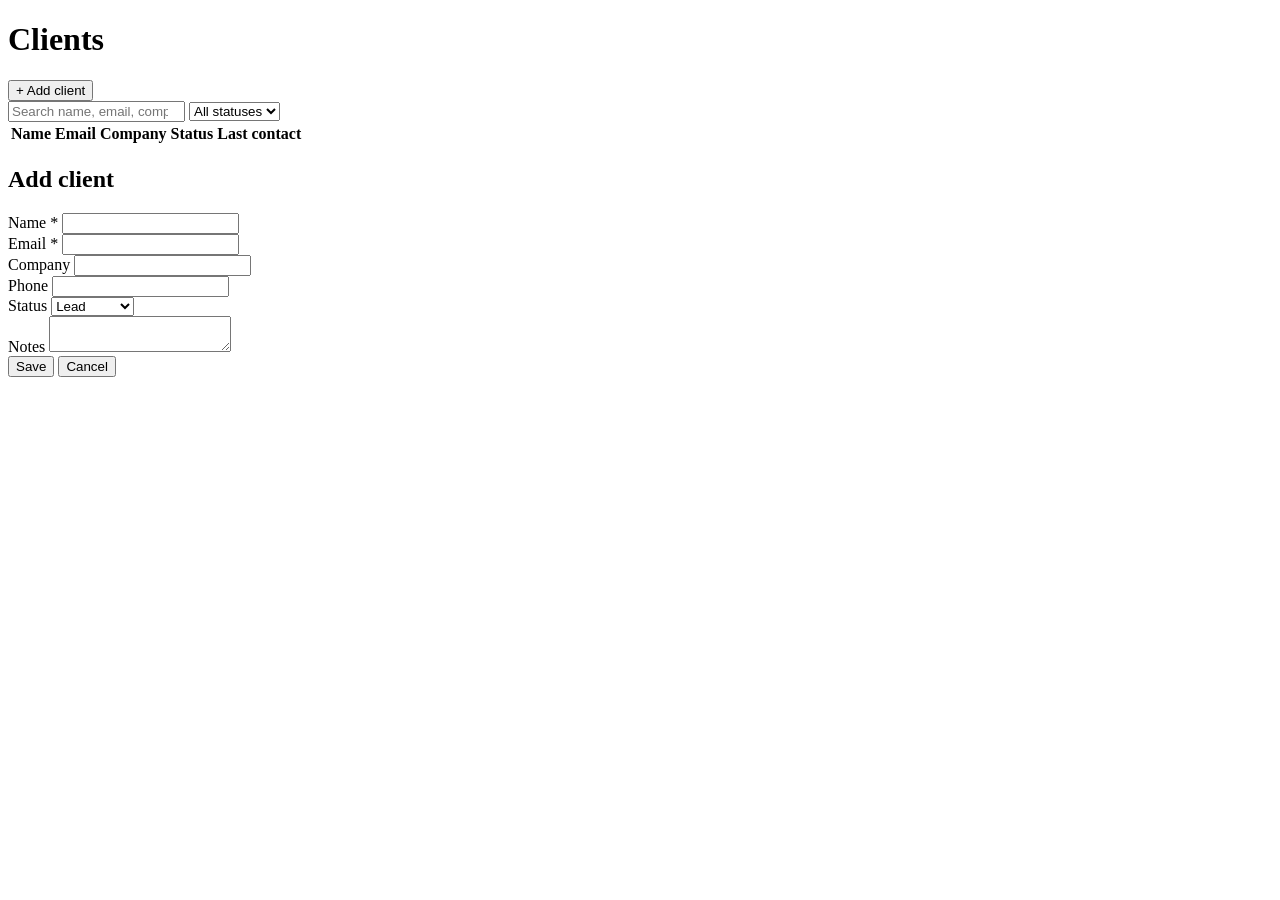
==== frontend/index.html @ fab980fd "Scaffold solo CRM: client tracker with FastAPI + SQLite Adds project structure, SQLAlchemy models (c" ====
<!doctype html>
<html lang="en">
<head>
  <meta charset="utf-8">
  <meta name="viewport" content="width=device-width, initial-scale=1">
  <title>Clients — Solo CRM</title>
  <link rel="stylesheet" href="/static/style.css">
</head>
<body>
  <header>
    <h1>Clients</h1>
    <button id="add-btn">+ Add client</button>
  </header>

  <div class="toolbar">
    <input type="search" id="search" placeholder="Search name, email, company...">
    <select id="status-filter">
      <option value="">All statuses</option>
      <option value="lead">Lead</option>
      <option value="contacted">Contacted</option>
      <option value="active">Active</option>
      <option value="closed">Closed</option>
    </select>
  </div>

  <table>
    <thead>
      <tr>
        <th>Name</th>
        <th>Email</th>
        <th>Company</th>
        <th>Status</th>
        <th>Last contact</th>
      </tr>
    </thead>
    <tbody id="client-rows"></tbody>
  </table>
  <div id="empty" class="empty" style="display:none">No clients found.</div>

  <div id="add-modal" class="modal-backdrop hidden">
    <div class="card">
      <h2>Add client</h2>
      <form id="add-form">
        <div class="field">
          <label for="f-name">Name *</label>
          <input type="text" id="f-name" required>
        </div>
        <div class="field">
          <label for="f-email">Email *</label>
          <input type="email" id="f-email" required>
        </div>
        <div class="field">
          <label for="f-company">Company</label>
          <input type="text" id="f-company">
        </div>
        <div class="field">
          <label for="f-phone">Phone</label>
          <input type="text" id="f-phone">
        </div>
        <div class="field">
          <label for="f-status">Status</label>
          <select id="f-status">
            <option value="lead">Lead</option>
            <option value="contacted">Contacted</option>
            <option value="active">Active</option>
            <option value="closed">Closed</option>
          </select>
        </div>
        <div class="field">
          <label for="f-notes">Notes</label>
          <textarea id="f-notes"></textarea>
        </div>
        <div id="add-error" class="error"></div>
        <div class="actions">
          <button type="submit">Save</button>
          <button type="button" class="secondary" id="cancel-add">Cancel</button>
        </div>
      </form>
    </div>
  </div>

  <script src="/static/list.js"></script>
</body>
</html>
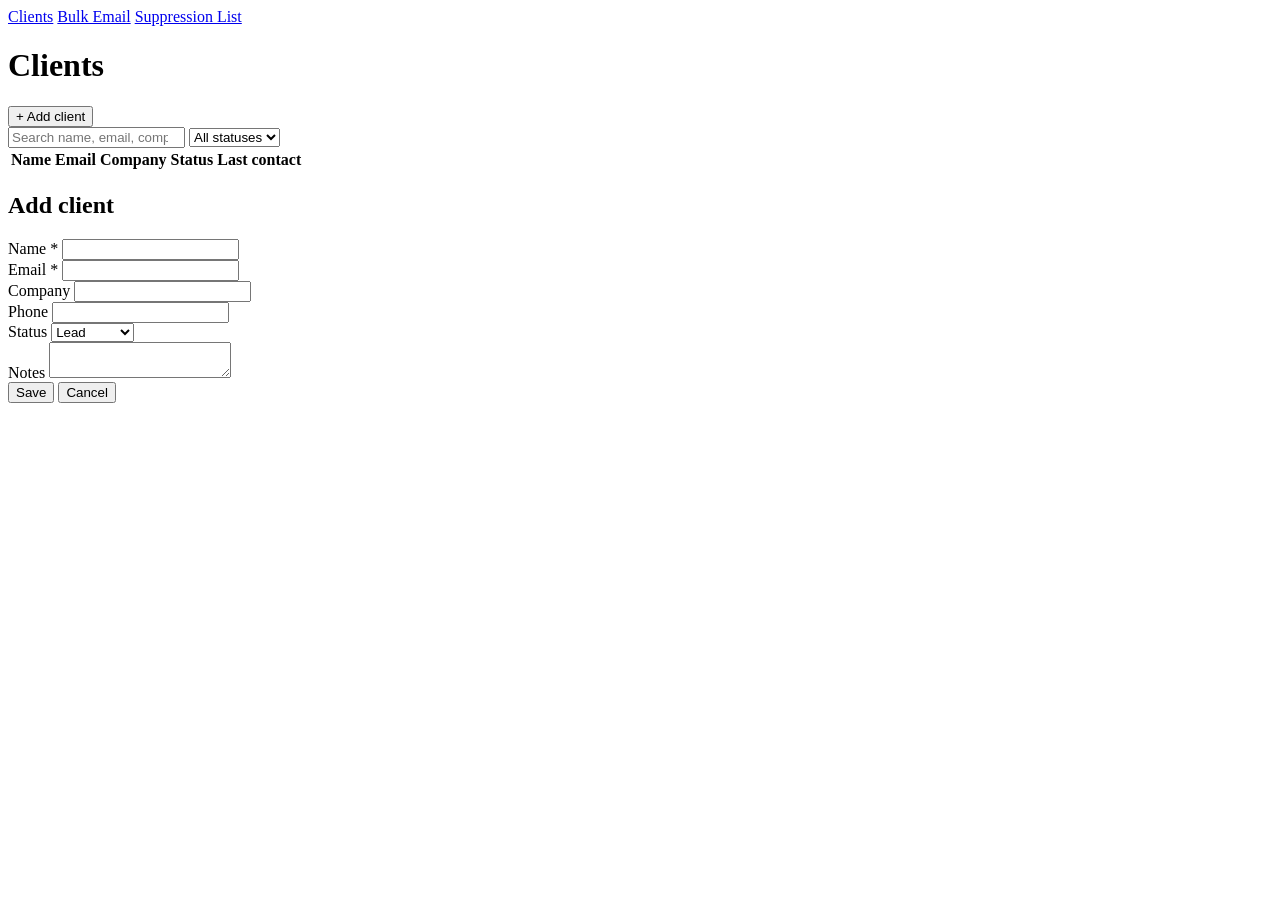
==== commit 6e9ddd6a: "Add phase 2: Excel/CSV upload, merge templates, Gmail send queue, suppression list - Upload .xlsx/.c" ====
--- a/frontend/index.html
+++ b/frontend/index.html
@@ -7,6 +7,11 @@
   <link rel="stylesheet" href="/static/style.css">
 </head>
 <body>
+  <nav class="nav">
+    <a href="/index.html" class="active">Clients</a>
+    <a href="/send.html">Bulk Email</a>
+    <a href="/suppression.html">Suppression List</a>
+  </nav>
   <header>
     <h1>Clients</h1>
     <button id="add-btn">+ Add client</button>
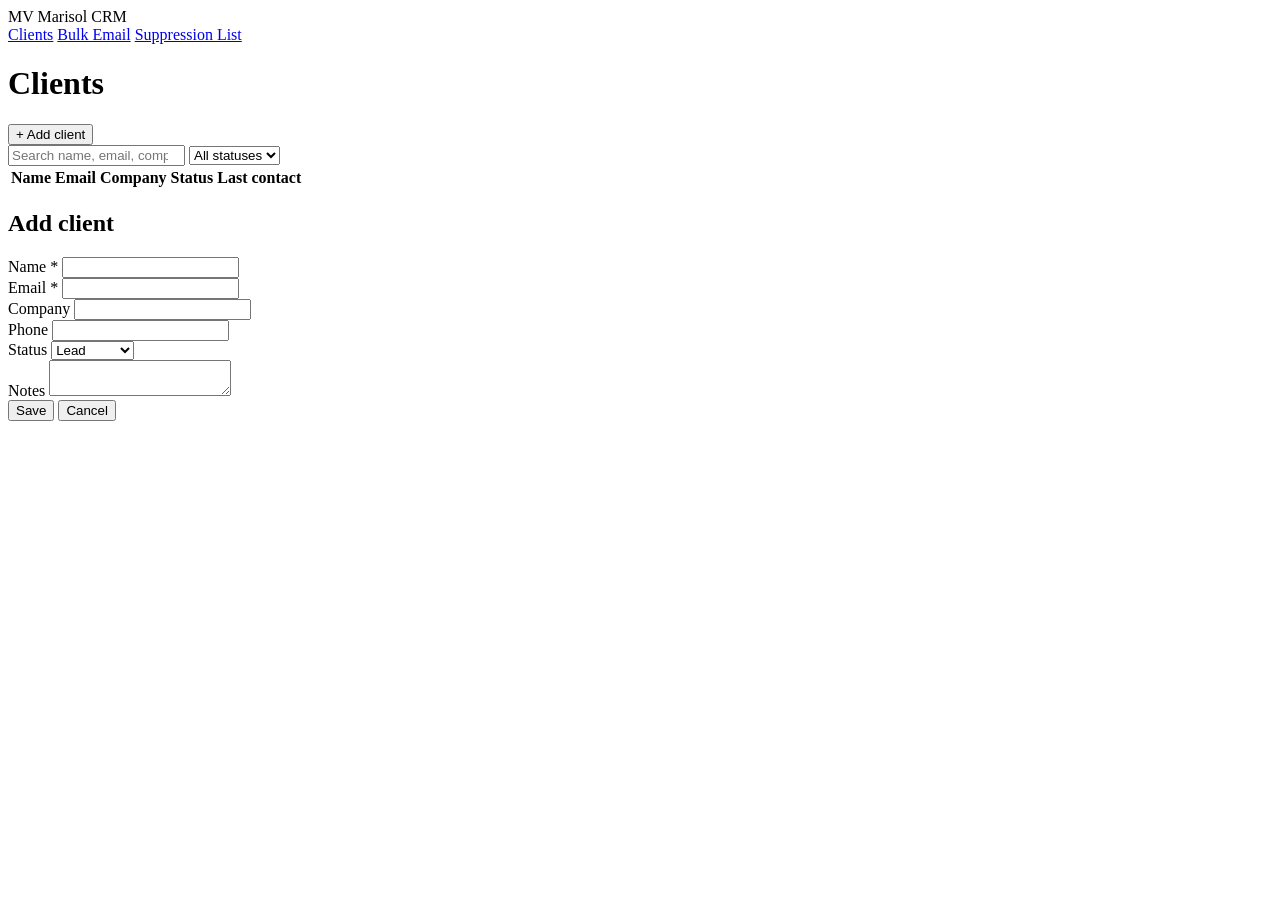
==== commit 4c5266c3: "Rebrand frontend to Marisol CRM (Maria Van Rooyen Social Studio identity) Visual pass only, no funct" ====
--- a/frontend/index.html
+++ b/frontend/index.html
@@ -3,84 +3,93 @@
 <head>
   <meta charset="utf-8">
   <meta name="viewport" content="width=device-width, initial-scale=1">
-  <title>Clients — Solo CRM</title>
+  <title>Clients — Marisol CRM</title>
+  <link rel="preconnect" href="https://fonts.googleapis.com">
+  <link rel="preconnect" href="https://fonts.gstatic.com" crossorigin>
+  <link href="https://fonts.googleapis.com/css2?family=Playfair+Display:ital@0;1&family=Inter:wght@400;500;600&display=swap" rel="stylesheet">
   <link rel="stylesheet" href="/static/style.css">
 </head>
 <body>
-  <nav class="nav">
-    <a href="/index.html" class="active">Clients</a>
-    <a href="/send.html">Bulk Email</a>
-    <a href="/suppression.html">Suppression List</a>
-  </nav>
-  <header>
-    <h1>Clients</h1>
-    <button id="add-btn">+ Add client</button>
-  </header>
+  <div class="masthead">
+    <span class="logo-mark">MV</span>
+    <span class="brand-name">Marisol CRM</span>
+  </div>
+  <div class="page">
+    <nav class="nav">
+      <a href="/index.html" class="active">Clients</a>
+      <a href="/send.html">Bulk Email</a>
+      <a href="/suppression.html">Suppression List</a>
+    </nav>
+    <header>
+      <h1>Clients</h1>
+      <button id="add-btn">+ Add client</button>
+    </header>
 
-  <div class="toolbar">
-    <input type="search" id="search" placeholder="Search name, email, company...">
-    <select id="status-filter">
-      <option value="">All statuses</option>
-      <option value="lead">Lead</option>
-      <option value="contacted">Contacted</option>
-      <option value="active">Active</option>
-      <option value="closed">Closed</option>
-    </select>
-  </div>
+    <div class="toolbar">
+      <input type="search" id="search" placeholder="Search name, email, company...">
+      <select id="status-filter">
+        <option value="">All statuses</option>
+        <option value="lead">Lead</option>
+        <option value="contacted">Contacted</option>
+        <option value="active">Active</option>
+        <option value="closed">Closed</option>
+      </select>
+    </div>
 
-  <table>
-    <thead>
-      <tr>
-        <th>Name</th>
-        <th>Email</th>
-        <th>Company</th>
-        <th>Status</th>
-        <th>Last contact</th>
-      </tr>
-    </thead>
-    <tbody id="client-rows"></tbody>
-  </table>
-  <div id="empty" class="empty" style="display:none">No clients found.</div>
+    <table>
+      <thead>
+        <tr>
+          <th>Name</th>
+          <th>Email</th>
+          <th>Company</th>
+          <th>Status</th>
+          <th>Last contact</th>
+        </tr>
+      </thead>
+      <tbody id="client-rows"></tbody>
+    </table>
+    <div id="empty" class="empty" style="display:none">No clients found.</div>
 
-  <div id="add-modal" class="modal-backdrop hidden">
-    <div class="card">
-      <h2>Add client</h2>
-      <form id="add-form">
-        <div class="field">
-          <label for="f-name">Name *</label>
-          <input type="text" id="f-name" required>
-        </div>
-        <div class="field">
-          <label for="f-email">Email *</label>
-          <input type="email" id="f-email" required>
-        </div>
-        <div class="field">
-          <label for="f-company">Company</label>
-          <input type="text" id="f-company">
-        </div>
-        <div class="field">
-          <label for="f-phone">Phone</label>
-          <input type="text" id="f-phone">
-        </div>
-        <div class="field">
-          <label for="f-status">Status</label>
-          <select id="f-status">
-            <option value="lead">Lead</option>
-            <option value="contacted">Contacted</option>
-            <option value="active">Active</option>
-            <option value="closed">Closed</option>
-          </select>
-        </div>
-        <div class="field">
-          <label for="f-notes">Notes</label>
-          <textarea id="f-notes"></textarea>
-        </div>
-        <div id="add-error" class="error"></div>
-        <div class="actions">
-          <button type="submit">Save</button>
-          <button type="button" class="secondary" id="cancel-add">Cancel</button>
-        </div>
-      </form>
+    <div id="add-modal" class="modal-backdrop hidden">
+      <div class="card">
+        <h2>Add client</h2>
+        <form id="add-form">
+          <div class="field">
+            <label for="f-name">Name *</label>
+            <input type="text" id="f-name" required>
+          </div>
+          <div class="field">
+            <label for="f-email">Email *</label>
+            <input type="email" id="f-email" required>
+          </div>
+          <div class="field">
+            <label for="f-company">Company</label>
+            <input type="text" id="f-company">
+          </div>
+          <div class="field">
+            <label for="f-phone">Phone</label>
+            <input type="text" id="f-phone">
+          </div>
+          <div class="field">
+            <label for="f-status">Status</label>
+            <select id="f-status">
+              <option value="lead">Lead</option>
+              <option value="contacted">Contacted</option>
+              <option value="active">Active</option>
+              <option value="closed">Closed</option>
+            </select>
+          </div>
+          <div class="field">
+            <label for="f-notes">Notes</label>
+            <textarea id="f-notes"></textarea>
+          </div>
+          <div id="add-error" class="error"></div>
+          <div class="actions">
+            <button type="submit">Save</button>
+            <button type="button" class="secondary" id="cancel-add">Cancel</button>
+          </div>
+        </form>
+      </div>
     </div>
   </div>
 
